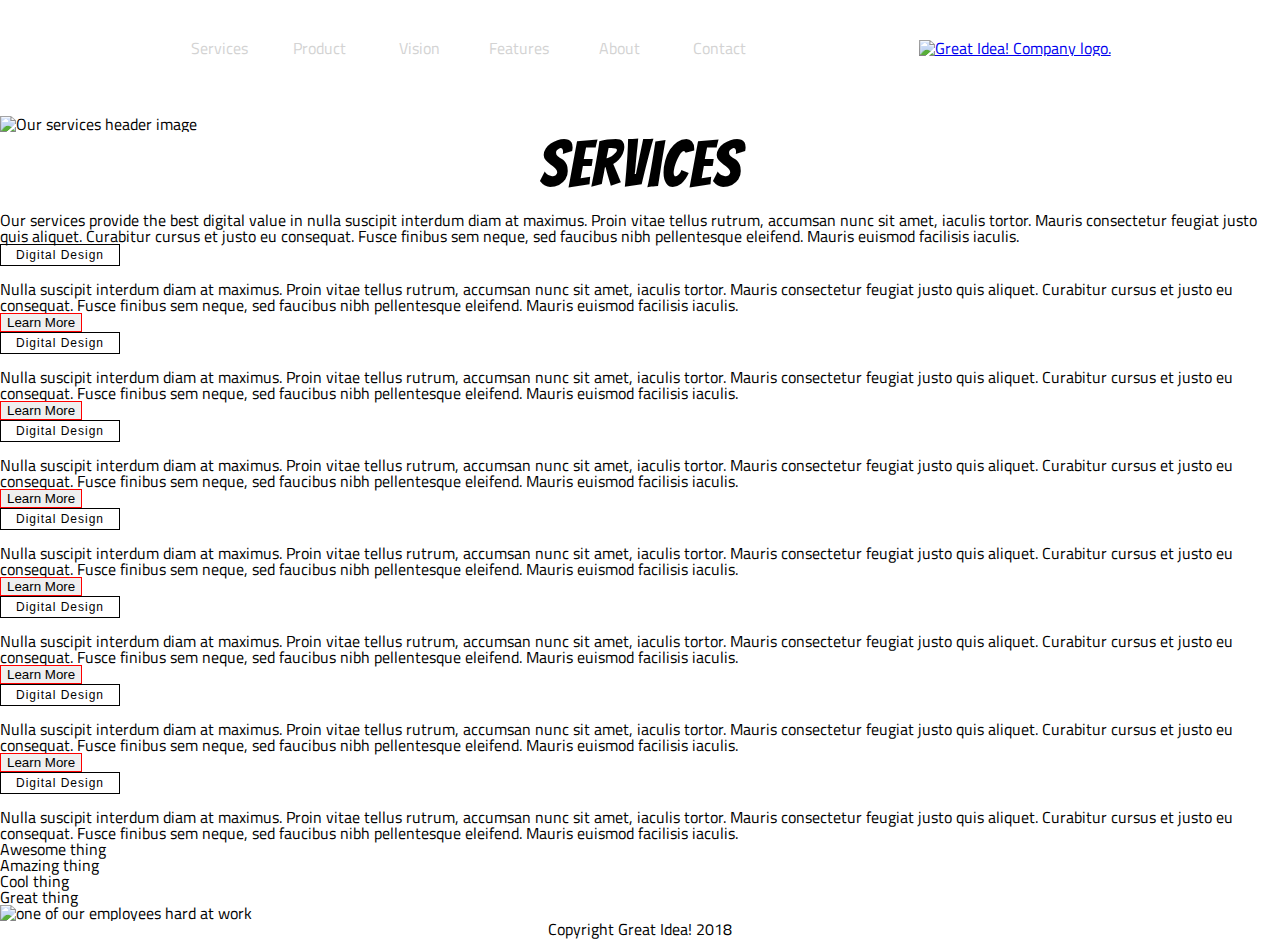
==== great-idea/services.html @ 29e77593 "Add HTML for Services page" ====
<!doctype html>

<html lang="en">
<head>
  <meta charset="utf-8">

  <title>Great Idea! - Services</title>

  <link href="https://fonts.googleapis.com/css?family=Bangers|Titillium+Web" rel="stylesheet">
  <link rel="stylesheet" href="css/index.css">

  <!--[if lt IE 9]>
    <script src="https://cdnjs.cloudflare.com/ajax/libs/html5shiv/3.7.3/html5shiv.js"></script>
  <![endif]-->
</head>

<body>


  <!--NAVIGATION SECTION-->

  <div class="nav-bar">
    <nav>
      <li><a href="services.html">Services</a></li>
      <li><a href="#">Product</a></li>
      <li><a href="#">Vision</a></li>
      <li><a href="#">Features</a></li>
      <li><a href="#">About</a></li>
      <li><a href="#">Contact</a></li>
    </nav>
    <a href="index.html"><img class="logo" src="img/logo.png" alt="Great Idea! Company logo."></a>
  </div>


  <!--HEADER SECTION-->
  
  
  <img class="services-header-img" src="img/services-header.jpg" alt="Our services header image">

  <h1>Services</h1>
    <p>Our services provide the best digital value in nulla suscipit interdum diam at maximus. Proin vitae tellus rutrum, accumsan nunc sit amet, iaculis tortor. Mauris consectetur feugiat justo quis aliquet. Curabitur cursus et justo eu consequat. Fusce finibus sem neque, sed faucibus nibh pellentesque eleifend. Mauris euismod facilisis iaculis.</p>




  <!--SERVICES SECTION-->
  
  
  <section class="flex-content services-section">

    <section class="digial-design">
      <h2>Digital Design</h2>
      <p>Nulla suscipit interdum diam at maximus. Proin vitae tellus rutrum, accumsan nunc sit amet, iaculis tortor. Mauris consectetur feugiat justo quis aliquet. Curabitur cursus et justo eu consequat. Fusce finibus sem neque, sed faucibus nibh pellentesque
      eleifend. Mauris euismod facilisis iaculis.</p>
      <button class="learn more">Learn More</button>
    </section>


    <section class="UX / UX">
        <h2>Digital Design</h2>
        <p>Nulla suscipit interdum diam at maximus. Proin vitae tellus rutrum, accumsan nunc sit amet, iaculis tortor. Mauris consectetur feugiat justo quis aliquet. Curabitur cursus et justo eu consequat. Fusce finibus sem neque, sed faucibus nibh pellentesque
        eleifend. Mauris euismod facilisis iaculis.</p>
        <button class="learn more">Learn More</button>
    </section>



    <section class="digial-marketing">
        <h2>Digital Design</h2>
        <p>Nulla suscipit interdum diam at maximus. Proin vitae tellus rutrum, accumsan nunc sit amet, iaculis tortor. Mauris consectetur feugiat justo quis aliquet. Curabitur cursus et justo eu consequat. Fusce finibus sem neque, sed faucibus nibh pellentesque
        eleifend. Mauris euismod facilisis iaculis.</p>
        <button class="learn more">Learn More</button>
    </section>



    <section class="web-development">
        <h2>Digital Design</h2>
        <p>Nulla suscipit interdum diam at maximus. Proin vitae tellus rutrum, accumsan nunc sit amet, iaculis tortor. Mauris consectetur feugiat justo quis aliquet. Curabitur cursus et justo eu consequat. Fusce finibus sem neque, sed faucibus nibh pellentesque
        eleifend. Mauris euismod facilisis iaculis.</p>
        <button class="learn more">Learn More</button>
    </section>



    <section class="ios-development">
        <h2>Digital Design</h2>
        <p>Nulla suscipit interdum diam at maximus. Proin vitae tellus rutrum, accumsan nunc sit amet, iaculis tortor. Mauris consectetur feugiat justo quis aliquet. Curabitur cursus et justo eu consequat. Fusce finibus sem neque, sed faucibus nibh pellentesque
      eleifend. Mauris euismod facilisis iaculis.</p>
        <button class="learn more">Learn More</button>
    </section>



    <section class="android-development">
        <h2>Digital Design</h2>
        <p>Nulla suscipit interdum diam at maximus. Proin vitae tellus rutrum, accumsan nunc sit amet, iaculis tortor. Mauris consectetur feugiat justo quis aliquet. Curabitur cursus et justo eu consequat. Fusce finibus sem neque, sed faucibus nibh pellentesque
      eleifend. Mauris euismod facilisis iaculis.</p>
        <button class="learn more">Learn More</button>
    </section>

  



<!--ABOUT SERVICES SECTION-->
  
    <section class="android-development">
        <h2>Digital Design</h2>
        <p>Nulla suscipit interdum diam at maximus. Proin vitae tellus rutrum, accumsan nunc sit amet, iaculis tortor. Mauris consectetur feugiat justo quis aliquet. Curabitur cursus et justo eu consequat. Fusce finibus sem neque, sed faucibus nibh pellentesque
      eleifend. Mauris euismod facilisis iaculis.</p>
        <ul>
          <li>Awesome thing</li>
          <li>Amazing thing</li>
          <li>Cool thing</li>
          <li>Great thing</li>
        </ul>
        <img class="services-info-img" src="img/services-info.png" alt="one of our employees hard at work">
    </section>


  

  </section>


<!--FOOTER SECTION-->

  <footer class="footer">
    <p class="copyright">Copyright Great Idea! 2018</p>
  </footer>

</body>

</html>
---- great-idea/css/index.css ----
/* http://meyerweb.com/eric/tools/css/reset/ 
   v2.0 | 20110126
   License: none (public domain)
*/

html, body, div, span, applet, object, iframe,
h1, h2, h3, h4, h5, h6, p, blockquote, pre,
a, abbr, acronym, address, big, cite, code,
del, dfn, em, img, ins, kbd, q, s, samp,
small, strike, strong, sub, sup, tt, var,
b, u, i, center,
dl, dt, dd, ol, ul, li,
fieldset, form, label, legend,
table, caption, tbody, tfoot, thead, tr, th, td,
article, aside, canvas, details, embed, 
figure, figcaption, footer, header, hgroup, 
menu, nav, output, ruby, section, summary,
time, mark, audio, video {
	margin: 0;
	padding: 0;
	border: 0;
	font-size: 100%;
	font: inherit;
	vertical-align: baseline;
}
/* HTML5 display-role reset for older browsers */
article, aside, details, figcaption, figure, 
footer, header, hgroup, menu, nav, section {
	display: block;
}
body {
	line-height: 1;
}
ol, ul {
	list-style: none;
}
blockquote, q {
	quotes: none;
}
blockquote:before, blockquote:after,
q:before, q:after {
	content: '';
	content: none;
}
table {
	border-collapse: collapse;
	border-spacing: 0;
}

/* Set every element's box-sizing to border-box */
* {
	box-sizing: border-box;
}

html, body {
    height: 100%;
    font-family: 'Titillium Web', sans-serif;
}

h1, h2, h3, h4, h5 {
    font-family: 'Bangers', cursive;
    letter-spacing: 1px;
    margin-bottom: 15px;
}

/* Copy and paste your work from yesterday here and start to refactor into flexbox */








/*  NAVIGATION SECTION */

* {

	border: 1px solid red;
}



.nav-bar {
	display: flex;
	flex-flow: row wrap;
	justify-content: space-evenly;
	align-items: center;
	margin: 20px 20px 40px 20px;
}

nav {
	display: flex;
	flex-flow: row wrap;
}

nav li {
	list-style: none;
	width: 100px;
	padding: 20px 0px;
	text-align: center;
}

nav li a {
	text-decoration: none;
	color: lightgrey;
}




/*  HEADER SECTION  */

header {
	display: flex;
	flex-flow: row wrap;
	justify-content: space-evenly;
	align-items: center;
	margin: 20px 40px;
}

.header-title {
	display: flex;
	flex-direction: column;
	align-items: center;
}

h1 {
	font-size: 65px;
	text-align: center;
	vertical-align: middle;
}

h2 {
	font-family: Arial, Helvetica, sans-serif;
	font-size: 12px;
	text-align: center;
	font-weight: lighter;
	border: 1px solid black;
	width: 120px;
	padding: 4px;
}

header img {
	width: 40%;
	height: 40%;
	max-width: 350px;
	max-height: 350px;
	min-width: 250px;
	min-height: 250px;
}


hr {
	color: black;
	margin: 50px 0px 0px 0px;
	width: 100%;
}







/*  ARTICLE SECTION  */

.main-1, .main-2 {
	display: flex;
	flex-flow: row wrap;
	justify-content: space-between;
	align-items: center;
	margin: 20px 40px;
}

.features, .about {
	width: 390px;
	margin-top: 20px;
}

.services, .product, .vision {
	width: 260px;
	margin-top: 20px;
}


.image {
	display: flex;
	justify-content: center;
	margin: 20px 40px;
}

.image img {
	width: 100%;
}

.main-2 hr {
	color: black;
	margin: 50px 0px 0px 0px;
	width: 100%;
}




/*  CONTACT SECTION  */

.contact {
	margin: 20px 40px 50px 40px;
}


/*  FOOTER SECTION  */

.copyright {
	text-align: center;
	margin-bottom: 30px;
}
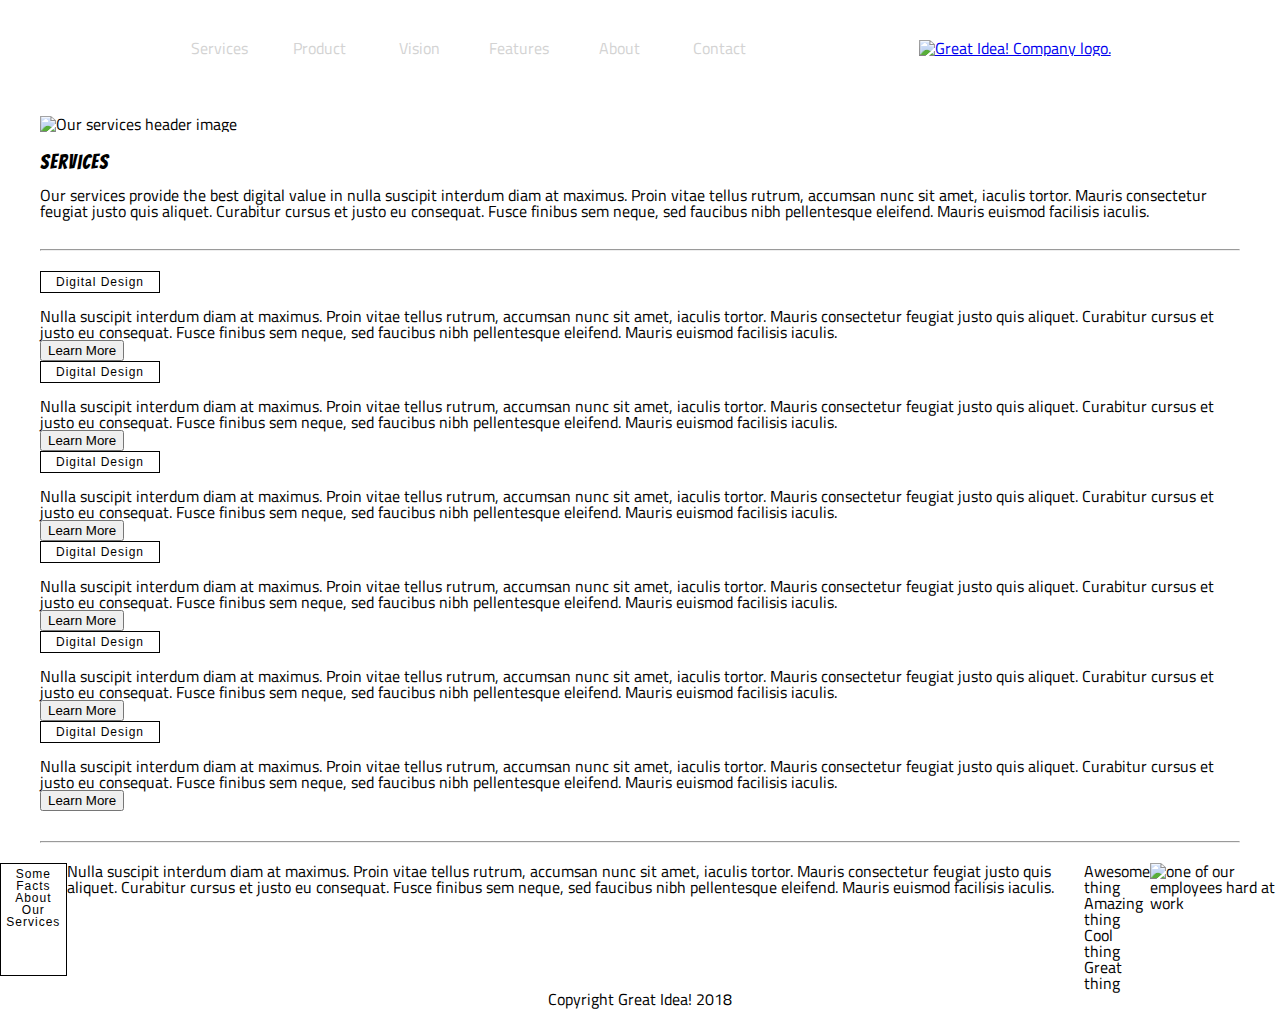
==== commit 9be82d1b: "Add CSS to Services Page Header" ====
--- a/great-idea/services.html
+++ b/great-idea/services.html
@@ -34,12 +34,12 @@
 
   <!--HEADER SECTION-->
   
-  
-  <img class="services-header-img" src="img/services-header.jpg" alt="Our services header image">
-
-  <h1>Services</h1>
+  <header class="services-header">
+    <img class="services-header-img" src="img/services-header.jpg" alt="Our services header image">
+    <h1>Services</h1>
     <p>Our services provide the best digital value in nulla suscipit interdum diam at maximus. Proin vitae tellus rutrum, accumsan nunc sit amet, iaculis tortor. Mauris consectetur feugiat justo quis aliquet. Curabitur cursus et justo eu consequat. Fusce finibus sem neque, sed faucibus nibh pellentesque eleifend. Mauris euismod facilisis iaculis.</p>
-
+    <hr>
+  </header>
 
 
 
@@ -99,14 +99,18 @@
         <button class="learn more">Learn More</button>
     </section>
 
+    <hr>
   
+  </section>
 
 
 
 <!--ABOUT SERVICES SECTION-->
+
   
-    <section class="android-development">
-        <h2>Digital Design</h2>
+  
+    <section class="flex-content about-services">
+        <h2>Some Facts About Our Services</h2>
         <p>Nulla suscipit interdum diam at maximus. Proin vitae tellus rutrum, accumsan nunc sit amet, iaculis tortor. Mauris consectetur feugiat justo quis aliquet. Curabitur cursus et justo eu consequat. Fusce finibus sem neque, sed faucibus nibh pellentesque
       eleifend. Mauris euismod facilisis iaculis.</p>
         <ul>
@@ -117,11 +121,12 @@
         </ul>
         <img class="services-info-img" src="img/services-info.png" alt="one of our employees hard at work">
     </section>
+  
 
 
   
 
-  </section>
+  
 
 
 <!--FOOTER SECTION-->
--- a/great-idea/css/index.css
+++ b/great-idea/css/index.css
@@ -74,10 +74,7 @@
 
 /*  NAVIGATION SECTION */
 
-* {
-
-	border: 1px solid red;
-}
+
 
 
 
@@ -141,7 +138,7 @@
 	padding: 4px;
 }
 
-header img {
+.main-header img {
 	width: 40%;
 	height: 40%;
 	max-width: 350px;
@@ -153,7 +150,7 @@
 
 hr {
 	color: black;
-	margin: 50px 0px 0px 0px;
+	margin: 30px 0px 0px 0px;
 	width: 100%;
 }
 
@@ -215,4 +212,35 @@
 .copyright {
 	text-align: center;
 	margin-bottom: 30px;
+}
+
+
+
+
+
+/* CSS FOR SERVICES PAGE */
+
+.flex-content {
+	display: flex;
+}
+
+.services-header {
+	align-items: flex-start;
+	flex-flow: column nowrap;
+}
+
+.services-header img {
+	width: 100%;
+	margin: 0px 0px 20px 0px;
+}
+
+.services-header h1 {
+	font-size: 20px;
+}
+
+.services-section {
+	justify-content: space-evenly;
+	flex-flow: row wrap;
+	align-items: center;
+	margin: 20px 40px;
 }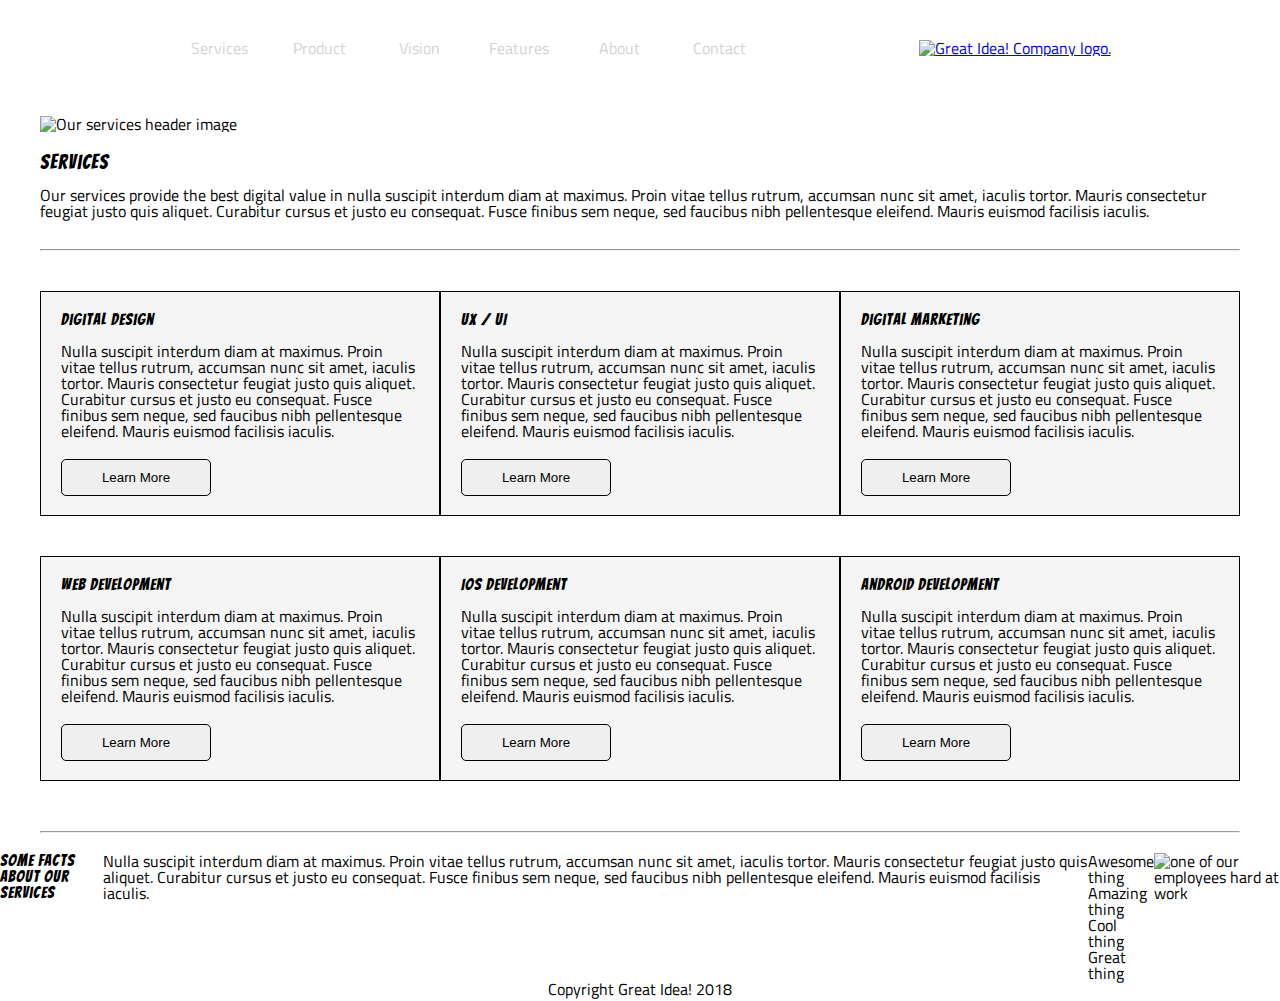
==== commit c5155ff3: "Add CSS to Services Page Sevices Section" ====
--- a/great-idea/services.html
+++ b/great-idea/services.html
@@ -48,7 +48,7 @@
   
   <section class="flex-content services-section">
 
-    <section class="digial-design">
+    <section class="digital-design">
       <h2>Digital Design</h2>
       <p>Nulla suscipit interdum diam at maximus. Proin vitae tellus rutrum, accumsan nunc sit amet, iaculis tortor. Mauris consectetur feugiat justo quis aliquet. Curabitur cursus et justo eu consequat. Fusce finibus sem neque, sed faucibus nibh pellentesque
       eleifend. Mauris euismod facilisis iaculis.</p>
@@ -56,8 +56,8 @@
     </section>
 
 
-    <section class="UX / UX">
-        <h2>Digital Design</h2>
+    <section class="UXUI">
+        <h2>UX / UI</h2>
         <p>Nulla suscipit interdum diam at maximus. Proin vitae tellus rutrum, accumsan nunc sit amet, iaculis tortor. Mauris consectetur feugiat justo quis aliquet. Curabitur cursus et justo eu consequat. Fusce finibus sem neque, sed faucibus nibh pellentesque
         eleifend. Mauris euismod facilisis iaculis.</p>
         <button class="learn more">Learn More</button>
@@ -65,8 +65,8 @@
 
 
 
-    <section class="digial-marketing">
-        <h2>Digital Design</h2>
+    <section class="digital-marketing">
+        <h2>Digital Marketing</h2>
         <p>Nulla suscipit interdum diam at maximus. Proin vitae tellus rutrum, accumsan nunc sit amet, iaculis tortor. Mauris consectetur feugiat justo quis aliquet. Curabitur cursus et justo eu consequat. Fusce finibus sem neque, sed faucibus nibh pellentesque
         eleifend. Mauris euismod facilisis iaculis.</p>
         <button class="learn more">Learn More</button>
@@ -75,7 +75,7 @@
 
 
     <section class="web-development">
-        <h2>Digital Design</h2>
+        <h2>Web Development</h2>
         <p>Nulla suscipit interdum diam at maximus. Proin vitae tellus rutrum, accumsan nunc sit amet, iaculis tortor. Mauris consectetur feugiat justo quis aliquet. Curabitur cursus et justo eu consequat. Fusce finibus sem neque, sed faucibus nibh pellentesque
         eleifend. Mauris euismod facilisis iaculis.</p>
         <button class="learn more">Learn More</button>
@@ -84,7 +84,7 @@
 
 
     <section class="ios-development">
-        <h2>Digital Design</h2>
+        <h2>IOS Development </h2>
         <p>Nulla suscipit interdum diam at maximus. Proin vitae tellus rutrum, accumsan nunc sit amet, iaculis tortor. Mauris consectetur feugiat justo quis aliquet. Curabitur cursus et justo eu consequat. Fusce finibus sem neque, sed faucibus nibh pellentesque
       eleifend. Mauris euismod facilisis iaculis.</p>
         <button class="learn more">Learn More</button>
@@ -93,7 +93,7 @@
 
 
     <section class="android-development">
-        <h2>Digital Design</h2>
+        <h2>Android Development</h2>
         <p>Nulla suscipit interdum diam at maximus. Proin vitae tellus rutrum, accumsan nunc sit amet, iaculis tortor. Mauris consectetur feugiat justo quis aliquet. Curabitur cursus et justo eu consequat. Fusce finibus sem neque, sed faucibus nibh pellentesque
       eleifend. Mauris euismod facilisis iaculis.</p>
         <button class="learn more">Learn More</button>
--- a/great-idea/css/index.css
+++ b/great-idea/css/index.css
@@ -122,13 +122,13 @@
 	align-items: center;
 }
 
-h1 {
+.main-header h1 {
 	font-size: 65px;
 	text-align: center;
 	vertical-align: middle;
 }
 
-h2 {
+.main-header h2 {
 	font-family: Arial, Helvetica, sans-serif;
 	font-size: 12px;
 	text-align: center;
@@ -243,4 +243,21 @@
 	flex-flow: row wrap;
 	align-items: center;
 	margin: 20px 40px;
+}
+
+.digital-design, .UXUI, .digital-marketing, .web-development, .ios-development, .android-development {
+	width: 400px;
+	height: 225px;
+	padding: 20px;
+	border: 1px solid black;
+	margin: 20px 0px;
+	background-color: whitesmoke;
+}
+
+.services-section button {
+	margin: 20px 0px;
+	width: 150px;
+	padding: 10px;
+	border: 1px solid black;
+	border-radius: 5px;
 }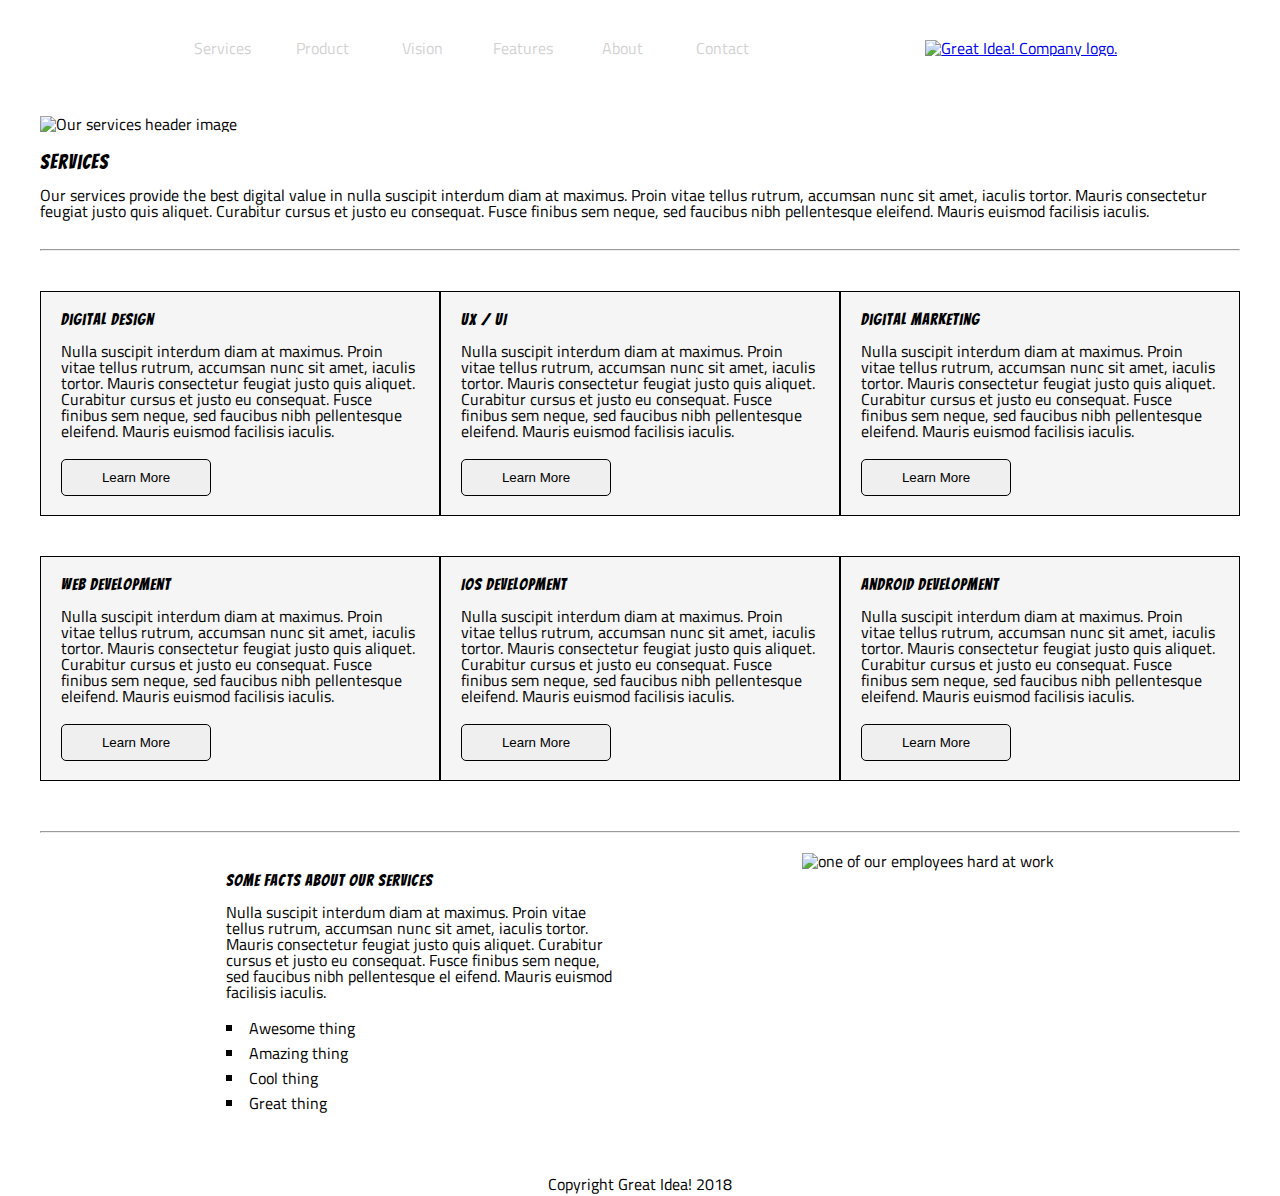
==== commit eb110c55: "Add CSS for Services Page About and Footer" ====
--- a/great-idea/services.html
+++ b/great-idea/services.html
@@ -99,7 +99,7 @@
         <button class="learn more">Learn More</button>
     </section>
 
-    <hr>
+    <hr class="services-line">
   
   </section>
 
@@ -110,15 +110,18 @@
   
   
     <section class="flex-content about-services">
-        <h2>Some Facts About Our Services</h2>
-        <p>Nulla suscipit interdum diam at maximus. Proin vitae tellus rutrum, accumsan nunc sit amet, iaculis tortor. Mauris consectetur feugiat justo quis aliquet. Curabitur cursus et justo eu consequat. Fusce finibus sem neque, sed faucibus nibh pellentesque
-      eleifend. Mauris euismod facilisis iaculis.</p>
-        <ul>
-          <li>Awesome thing</li>
-          <li>Amazing thing</li>
-          <li>Cool thing</li>
-          <li>Great thing</li>
-        </ul>
+        <section class="about">
+          <h2>Some Facts About Our Services</h2>
+          <p>Nulla suscipit interdum diam at maximus. Proin vitae tellus rutrum, accumsan nunc sit amet, iaculis tortor. Mauris consectetur feugiat justo quis aliquet. Curabitur cursus et justo eu consequat. Fusce finibus sem neque, sed faucibus nibh pellentesque
+            el  eifend. Mauris euismod facilisis iaculis.</p>
+          <br>
+          <ul>
+            <li>Awesome thing</li>
+            <li>Amazing thing</li>
+            <li>Cool thing</li>
+            <li>Great thing</li>
+          </ul>
+        </section>
         <img class="services-info-img" src="img/services-info.png" alt="one of our employees hard at work">
     </section>
   
@@ -131,7 +134,7 @@
 
 <!--FOOTER SECTION-->
 
-  <footer class="footer">
+  <footer class="services-footer">
     <p class="copyright">Copyright Great Idea! 2018</p>
   </footer>
 
--- a/great-idea/css/index.css
+++ b/great-idea/css/index.css
@@ -83,7 +83,7 @@
 	flex-flow: row wrap;
 	justify-content: space-evenly;
 	align-items: center;
-	margin: 20px 20px 40px 20px;
+	margin: 20px 10px 40px 20px;
 }
 
 nav {
@@ -113,7 +113,7 @@
 	flex-flow: row wrap;
 	justify-content: space-evenly;
 	align-items: center;
-	margin: 20px 40px;
+	margin: 0px 40px;
 }
 
 .header-title {
@@ -260,4 +260,25 @@
 	padding: 10px;
 	border: 1px solid black;
 	border-radius: 5px;
+}
+
+.services-line {
+	width: 100%;
+	color: black;
+
+}
+
+.about-services {
+	justify-content: space-evenly;
+	margin: 20px 40px;
+}
+
+.about-services li {
+	list-style: square;
+	list-style-position: inside;
+	line-height: 25px;
+}
+
+.services-footer {
+	margin-top: 60px;
 }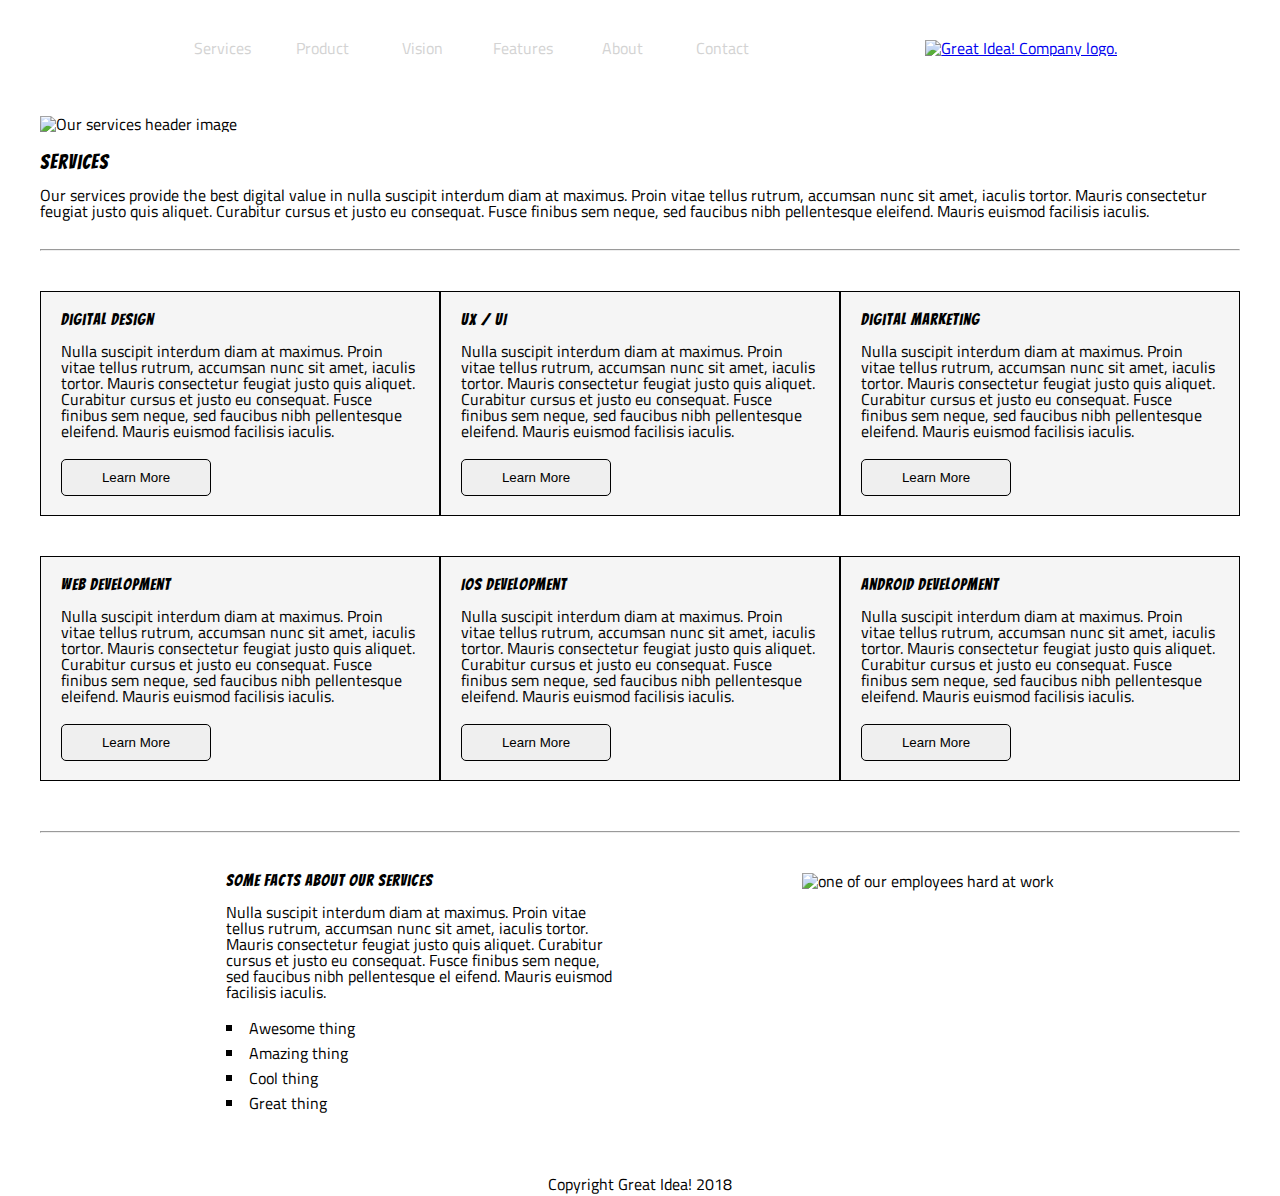
==== commit 9ee991a2: "Add flex-flow and image margin to About Services section" ====
--- a/great-idea/services.html
+++ b/great-idea/services.html
@@ -109,21 +109,21 @@
 
   
   
-    <section class="flex-content about-services">
-        <section class="about">
-          <h2>Some Facts About Our Services</h2>
-          <p>Nulla suscipit interdum diam at maximus. Proin vitae tellus rutrum, accumsan nunc sit amet, iaculis tortor. Mauris consectetur feugiat justo quis aliquet. Curabitur cursus et justo eu consequat. Fusce finibus sem neque, sed faucibus nibh pellentesque
-            el  eifend. Mauris euismod facilisis iaculis.</p>
-          <br>
-          <ul>
-            <li>Awesome thing</li>
-            <li>Amazing thing</li>
-            <li>Cool thing</li>
-            <li>Great thing</li>
-          </ul>
-        </section>
-        <img class="services-info-img" src="img/services-info.png" alt="one of our employees hard at work">
-    </section>
+  <section class="flex-content about-services">
+      <section class="about">
+        <h2>Some Facts About Our Services</h2>
+        <p>Nulla suscipit interdum diam at maximus. Proin vitae tellus rutrum, accumsan nunc sit amet, iaculis tortor. Mauris consectetur feugiat justo quis aliquet. Curabitur cursus et justo eu consequat. Fusce finibus sem neque, sed faucibus nibh pellentesque
+          el  eifend. Mauris euismod facilisis iaculis.</p>
+        <br>
+        <ul>
+          <li>Awesome thing</li>
+          <li>Amazing thing</li>
+          <li>Cool thing</li>
+          <li>Great thing</li>
+        </ul>
+      </section>
+      <img class="services-info-img" src="img/services-info.png" alt="one of our employees hard at work">
+  </section>
   
 
 
--- a/great-idea/css/index.css
+++ b/great-idea/css/index.css
@@ -224,6 +224,10 @@
 	display: flex;
 }
 
+
+/* SERVICES HEADER */
+
+
 .services-header {
 	align-items: flex-start;
 	flex-flow: column nowrap;
@@ -237,6 +241,8 @@
 .services-header h1 {
 	font-size: 20px;
 }
+
+/* SERVICES SECTION */
 
 .services-section {
 	justify-content: space-evenly;
@@ -268,8 +274,12 @@
 
 }
 
+
+/* ABOUT SERVICES */
+
 .about-services {
 	justify-content: space-evenly;
+	flex-flow: row wrap;
 	margin: 20px 40px;
 }
 
@@ -279,6 +289,13 @@
 	line-height: 25px;
 }
 
+.about-services img {
+	margin-top: 20px;
+}
+
+
+/* FOOTER SECTION */
+
 .services-footer {
 	margin-top: 60px;
 }